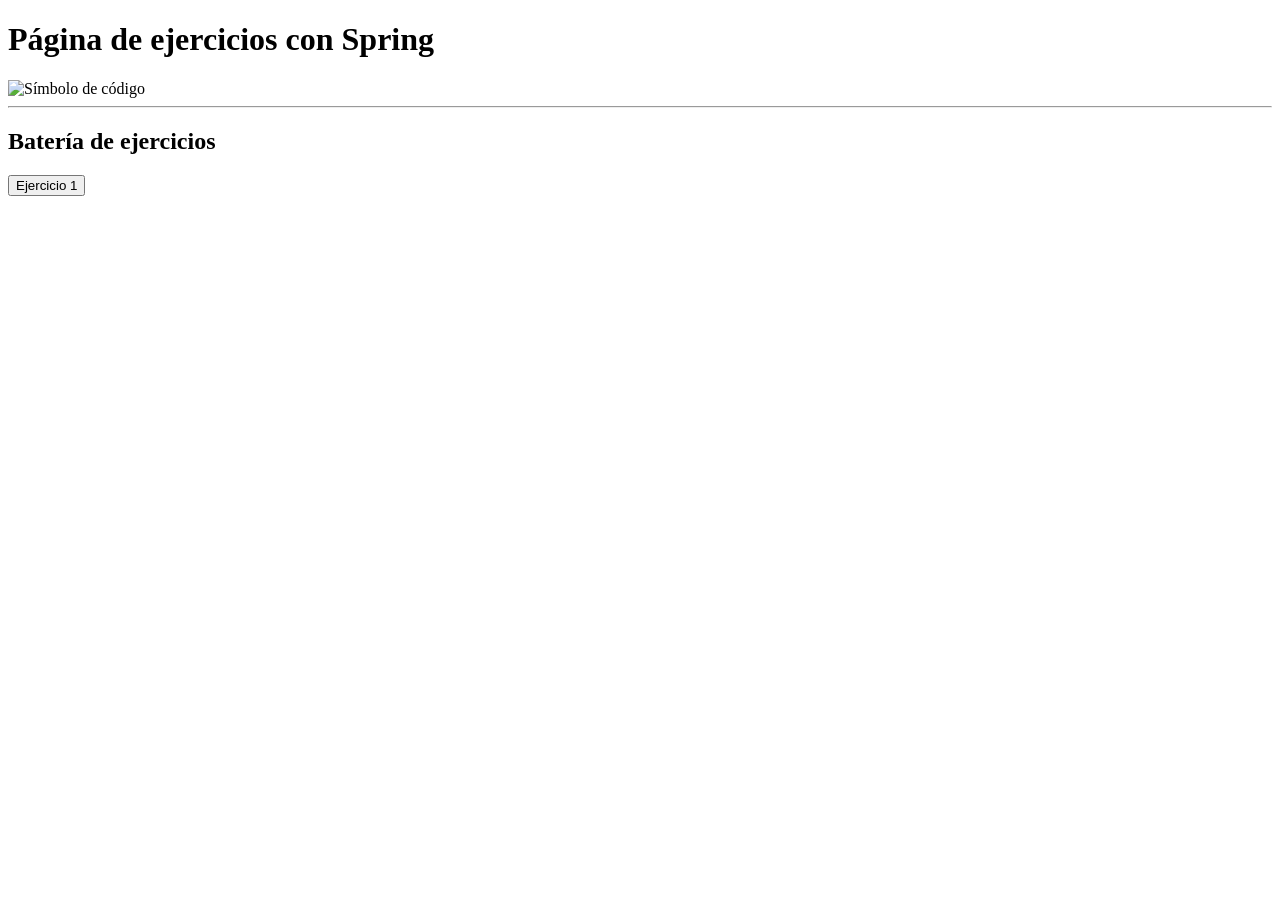
==== Spring/demo/src/main/resources/templates/index.html @ cc73936f "isdjunf" ====
<!DOCTYPE html>
<html lang="es">
<head>
    <meta charset="UTF-8">
    <meta name="viewport" content="width=device-width, initial-scale=1.0">

    <link rel="stylesheet" href="/css/style.css">
    <script src="/js/app.js" defer></script>

    <title>Mis ejercicios de Java</title>
</head>
<body>
    <h1>Página de ejercicios con Spring</h1>

    <div class="imagen">
        <img src="/images/code-symbol.webp" alt="Símbolo de código">
    </div>

    <hr>

    <h2>Batería de ejercicios</h2>

    <button onclick="ejercicio1()">Ejercicio 1</button>

    <p id="resultado"></p>
</body>
</html>
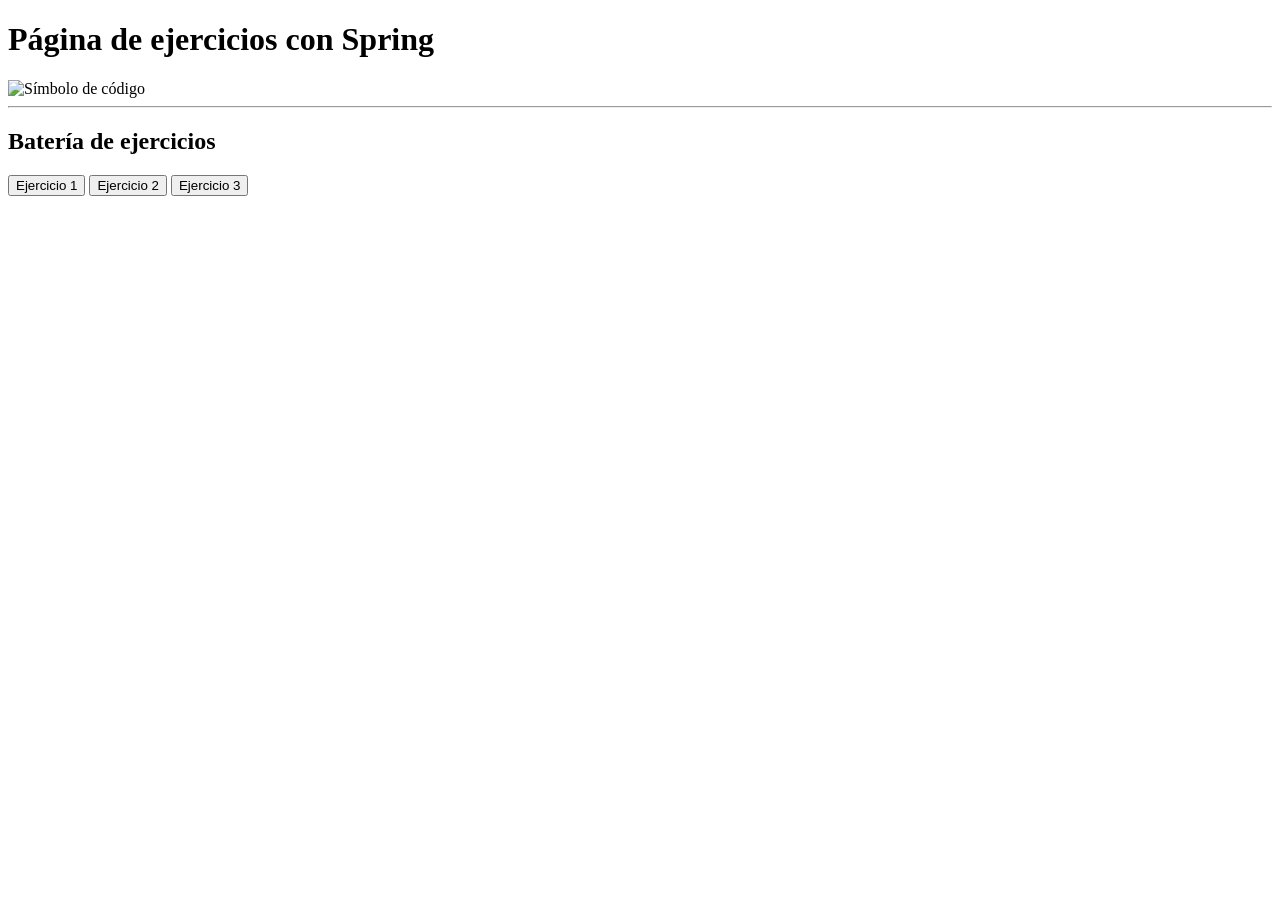
==== commit 808b812d: "Merge branch 'main' of https://github.com/ariadnarc/Programacion-DAW1" ====
--- a/Spring/demo/src/main/resources/templates/index.html
+++ b/Spring/demo/src/main/resources/templates/index.html
@@ -21,6 +21,9 @@
     <h2>Batería de ejercicios</h2>
 
     <button onclick="ejercicio1()">Ejercicio 1</button>
+    <button onclick="ejercicio2()">Ejercicio 2</button>
+    <button onclick="ejercicio3()">Ejercicio 3</button>
+
 
     <p id="resultado"></p>
 </body>
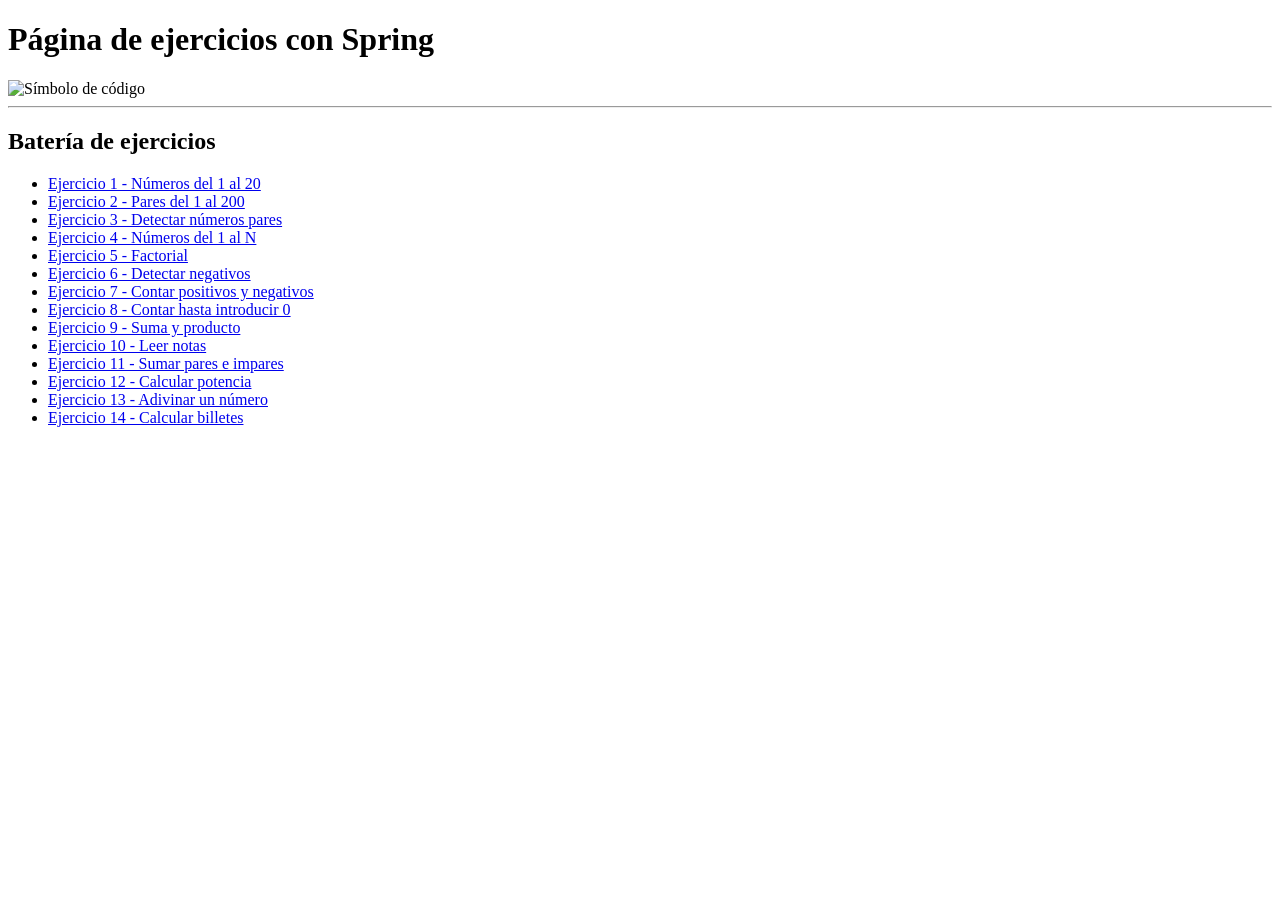
==== commit 00f455d9: "servidor y java" ====
--- a/Spring/demo/src/main/resources/templates/index.html
+++ b/Spring/demo/src/main/resources/templates/index.html
@@ -20,9 +20,24 @@
 
     <h2>Batería de ejercicios</h2>
 
-    <button onclick="ejercicio1()">Ejercicio 1</button>
-    <button onclick="ejercicio2()">Ejercicio 2</button>
-    <button onclick="ejercicio3()">Ejercicio 3</button>
+    <nav>
+        <ul>
+            <li><a href="/ejercicio1">Ejercicio 1 - Números del 1 al 20</a></li>
+            <li><a href="/ejercicio2">Ejercicio 2 - Pares del 1 al 200</a></li>
+            <li><a href="/ejercicio3">Ejercicio 3 - Detectar números pares</a></li>
+            <li><a href="/ejercicio4">Ejercicio 4 - Números del 1 al N</a></li>
+            <li><a href="/ejercicio5">Ejercicio 5 - Factorial</a></li>
+            <li><a href="/ejercicio6">Ejercicio 6 - Detectar negativos</a></li>
+            <li><a href="/ejercicio7">Ejercicio 7 - Contar positivos y negativos</a></li>
+            <li><a href="/ejercicio8">Ejercicio 8 - Contar hasta introducir 0</a></li>
+            <li><a href="/ejercicio9">Ejercicio 9 - Suma y producto</a></li>
+            <li><a href="/ejercicio10">Ejercicio 10 - Leer notas</a></li>
+            <li><a href="/ejercicio11">Ejercicio 11 - Sumar pares e impares</a></li>
+            <li><a href="/ejercicio12">Ejercicio 12 - Calcular potencia</a></li>
+            <li><a href="/ejercicio13">Ejercicio 13 - Adivinar un número</a></li>
+            <li><a href="/ejercicio14">Ejercicio 14 - Calcular billetes</a></li>
+        </ul>
+    </nav>
 
 
     <p id="resultado"></p>
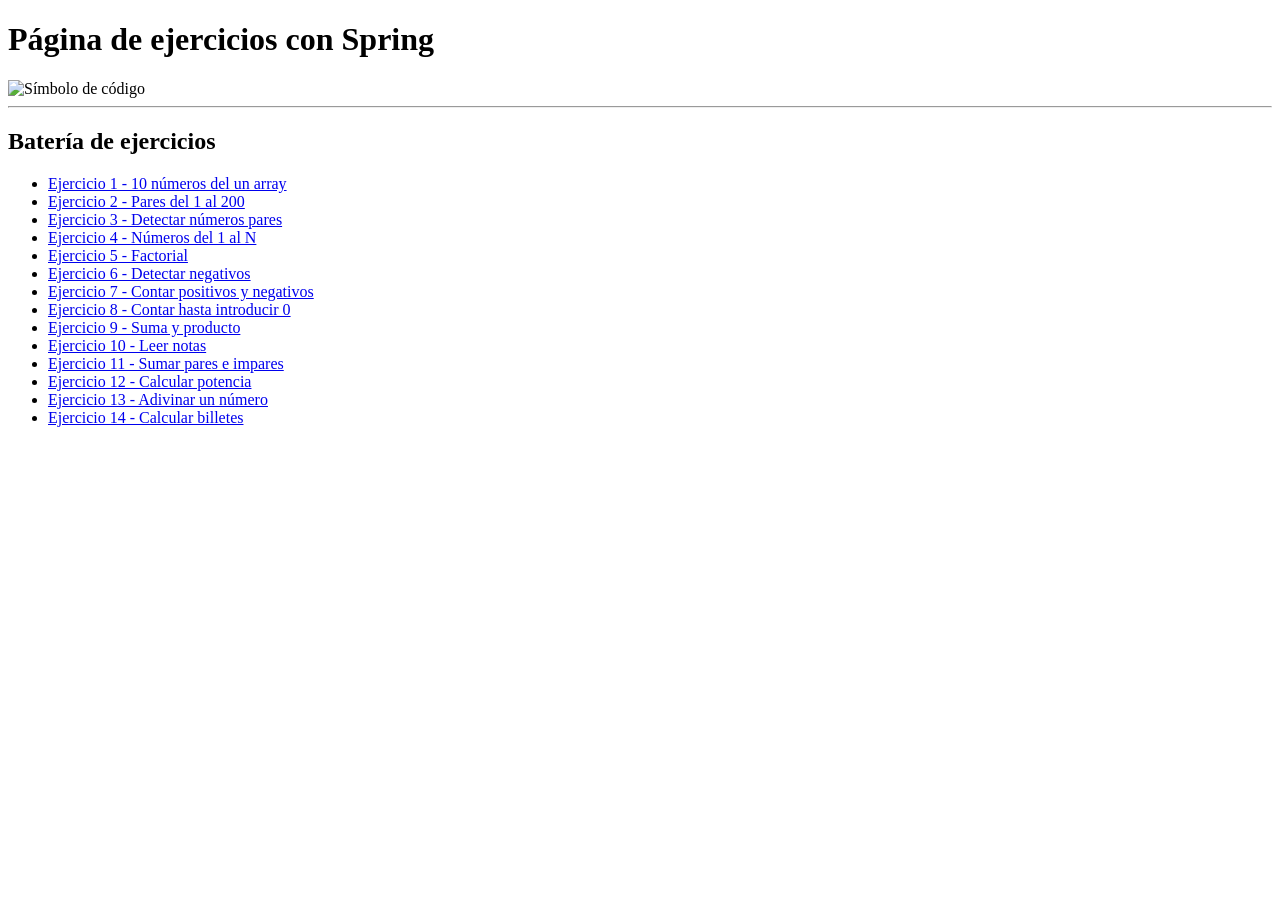
==== commit 09a6e30c: "planteamiento 16" ====
--- a/Spring/demo/src/main/resources/templates/index.html
+++ b/Spring/demo/src/main/resources/templates/index.html
@@ -1,6 +1,7 @@
 <!DOCTYPE html>
 <html lang="es">
 <head>
+    <!--Cmd: .\gradlew.bat bootRun , url: http://localhost:8080/ -->
     <meta charset="UTF-8">
     <meta name="viewport" content="width=device-width, initial-scale=1.0">
 
@@ -22,7 +23,7 @@
 
     <nav>
         <ul>
-            <li><a href="/ejercicio1">Ejercicio 1 - Números del 1 al 20</a></li>
+            <li><a href="/ejercicio1">Ejercicio 1 - 10 números del un array</a></li>
             <li><a href="/ejercicio2">Ejercicio 2 - Pares del 1 al 200</a></li>
             <li><a href="/ejercicio3">Ejercicio 3 - Detectar números pares</a></li>
             <li><a href="/ejercicio4">Ejercicio 4 - Números del 1 al N</a></li>
